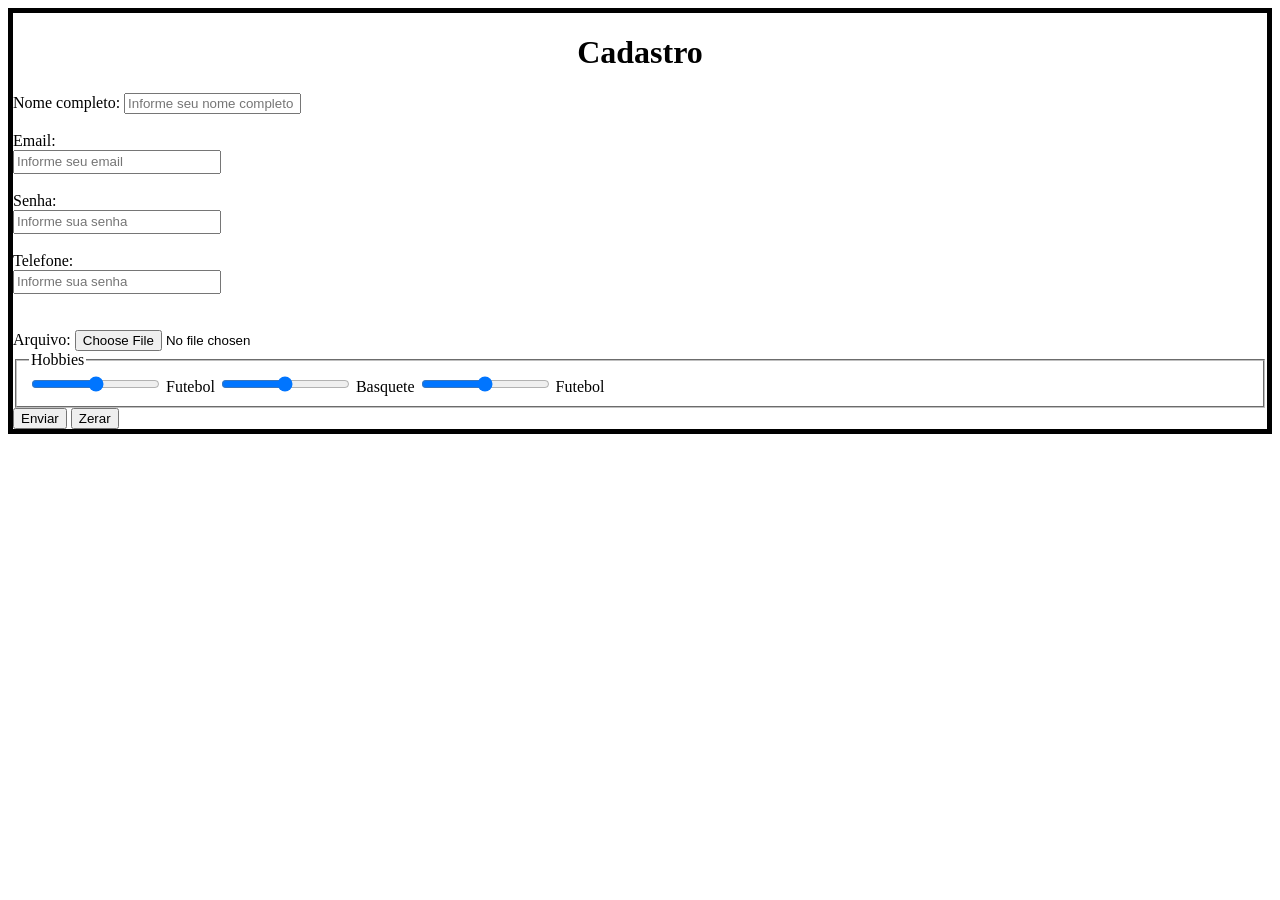
==== 04/01/index.html @ 2dff2fca "fhgfgfgfg" ====
<!DOCTYPE html>
<html lang="en">
  <head>
    <meta charset="UTF-8" />
    <meta name="viewport" content="width=device-width, initial-scale=1.0" />
    <title>Form</title>
    <link rel="stylesheet" href="style.css" />
  </head>
  <body>
    <div class="ll">
      <header class="kk">
        <h1>Cadastro</h1>
      </header>

      <form
        action="https://webhook.site/0cc63d27-891f-4ac3-a41b-8a992ba88721"
        method="post"
        enctype="multipart/form-data"
      >
        <label for="id_nome"
          >Nome completo:
          <input
            type="text"
            name="nome"
            id="id_nome"
            minlength="5"
            maxlength="200"
            placeholder="Informe seu nome completo"
            required
          />
          <br /> </label
        ><br />

        <!-- <input type="password" name="" id="" />
      <input type="email" name="" id="" />
      <input type="url" name="" id="" />
      <input type="tel" name="" id="" />
      <input type="data" name="" id="" /> -->
        <div class="ii">
          <label for="email">Email:</label>
          <input
            class="dd"
            type="email"
            id="email"
            name="email"
            placeholder="Informe seu email"
          /><br />

          <label for="senha">Senha:</label>
          <input
            class="dd"
            type="password"
            id="senha"
            name="senha"
            placeholder="Informe sua senha"
          /><br />

          <label for="telefone">Telefone:</label>
          <input
            class="dd"
            type="tel"
            id="telefone"
            name="telefone"
            placeholder="Informe sua senha"
          /><br />
        </div>
        <br />
        <label for="id_file">
          Arquivo:
          <input
            type="file"
            name="arquivo"
            id="id_file"
            accept=".jpg, .png, .pdf, .docx, .txt"
            required
          />
        </label>
        <br />

        <fieldset>
          <legend>Hobbies</legend>
          <label for="id_fut">
            <input
              type="range"
              name="hobbies"
              min="0"
              max="10"
              step="1"
              value="5"
              id="id_fut"
              value="futebol"
            />
            Futebol
          </label>

          <label for="id_fut">
            <input
              type="range"
              name="hobbies"
              min="0"
              max="10"
              step="1"
              value="5"
              id="id_basquete"
              value="futebol"
            />
            Basquete
          </label>

          <label for="id_fut">
            <input
              type="range"
              name="hobbies"
              min="0"
              max="10"
              step="1"
              value="5"
              id="id_fut"
              value="futebol"
            />
            Futebol
          </label>
        </fieldset>

        <div class="botoes">
          <button type="submit">Enviar</button>
          <button type="reset">Zerar</button>
        </div>
      </form>
    </div>
  </body>
</html>
---- 04/01/style.css ----
.kk {
  text-align: center;
}

.ll {
  border: solid 5px;
}

.ii {
  display: flex;
  flex-direction: column;
}

.dd {
  width: 200px;
  height: 18px;
}
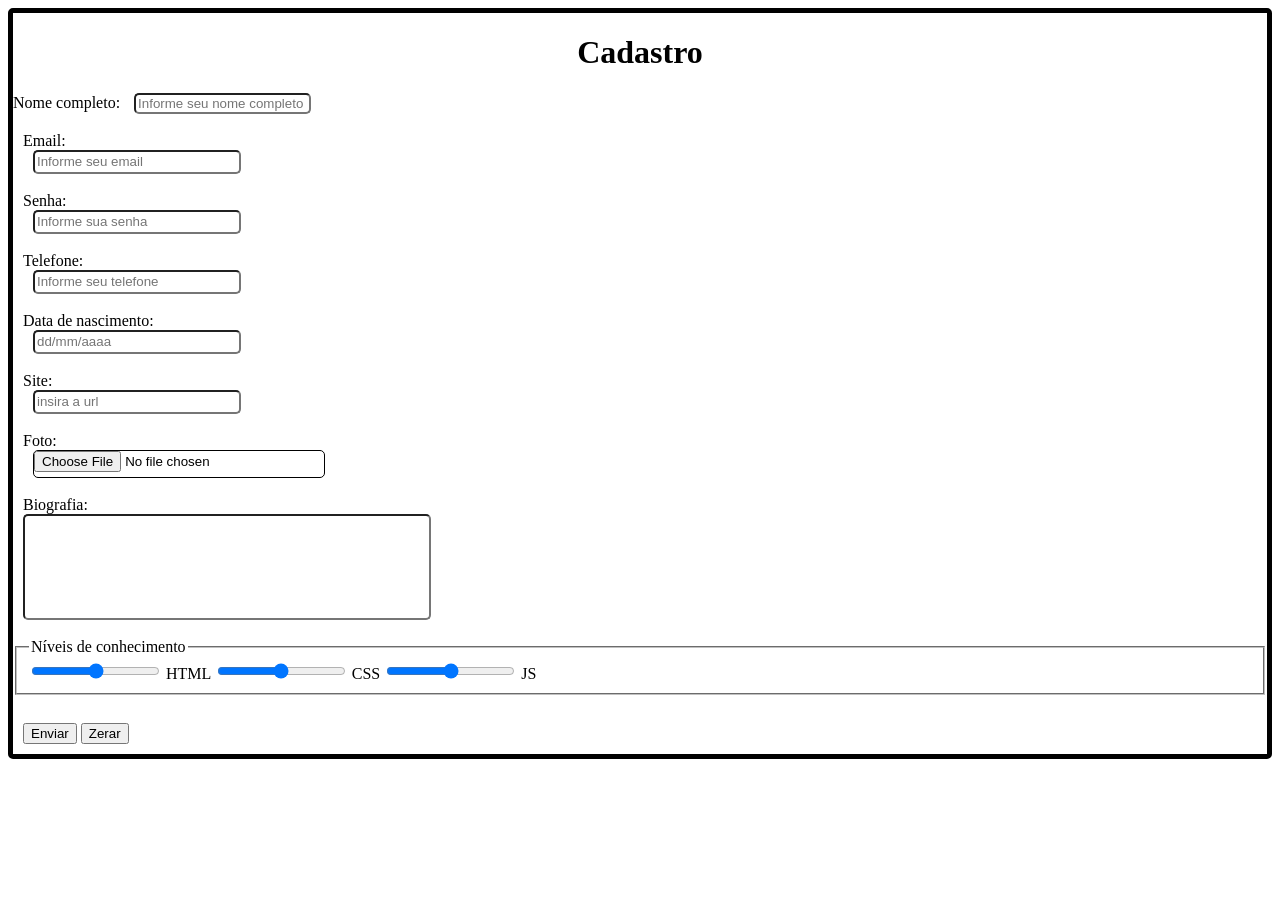
==== commit b932fc9f: "add a pasta 04" ====
--- a/04/01/index.html
+++ b/04/01/index.html
@@ -20,6 +20,7 @@
         <label for="id_nome"
           >Nome completo:
           <input
+            class="uu"
             type="text"
             name="nome"
             id="id_nome"
@@ -44,6 +45,7 @@
             id="email"
             name="email"
             placeholder="Informe seu email"
+            required
           /><br />
 
           <label for="senha">Senha:</label>
@@ -53,6 +55,7 @@
             id="senha"
             name="senha"
             placeholder="Informe sua senha"
+            required
           /><br />
 
           <label for="telefone">Telefone:</label>
@@ -61,25 +64,77 @@
             type="tel"
             id="telefone"
             name="telefone"
-            placeholder="Informe sua senha"
+            placeholder="Informe seu telefone"
+            required
           /><br />
-        </div>
-        <br />
-        <label for="id_file">
-          Arquivo:
+
+          <label for="telefone">Data de nascimento:</label>
           <input
+            class="dd"
+            type="tel"
+            id="telefone"
+            name="telefone"
+            placeholder="dd/mm/aaaa"
+            required
+          />
+
+          <br />
+
+          <label for="telefone">Site:</label>
+          <input
+            class="dd"
+            type="url"
+            id="site"
+            name="site"
+            placeholder="insira a url"
+            required
+          />
+
+          <br />
+
+          <label for="id_file">Foto:</label>
+
+          <input
+            class="ww"
             type="file"
-            name="arquivo"
-            id="id_file"
+            name="foto"
+            id="id_foto"
             accept=".jpg, .png, .pdf, .docx, .txt"
             required
           />
-        </label>
+
+          <br />
+
+          <label for="biografia">Biografia:</label>
+          <input
+            class="bb"
+            class="dd"
+            type="text"
+            id="biografia"
+            name="biografia"
+          />
+        </div>
         <br />
 
         <fieldset>
-          <legend>Hobbies</legend>
-          <label for="id_fut">
+          <legend>Níveis de conhecimento</legend>
+          <label for="id_html">
+            <input
+              class="pp"
+              type="range"
+              name="hobbies"
+              min="0"
+              max="10"
+              step="1"
+              value="5"
+              id="id_html"
+              value="html"
+              required
+            />
+            HTML
+          </label>
+
+          <label for="id_css">
             <input
               type="range"
               name="hobbies"
@@ -87,13 +142,14 @@
               max="10"
               step="1"
               value="5"
-              id="id_fut"
-              value="futebol"
+              id="id_css"
+              value="css"
+              required
             />
-            Futebol
+            CSS
           </label>
 
-          <label for="id_fut">
+          <label for="id_js">
             <input
               type="range"
               name="hobbies"
@@ -101,26 +157,14 @@
               max="10"
               step="1"
               value="5"
-              id="id_basquete"
-              value="futebol"
+              id="id_js"
+              value="5"
+              required
             />
-            Basquete
-          </label>
-
-          <label for="id_fut">
-            <input
-              type="range"
-              name="hobbies"
-              min="0"
-              max="10"
-              step="1"
-              value="5"
-              id="id_fut"
-              value="futebol"
-            />
-            Futebol
+            JS
           </label>
         </fieldset>
+        <br />
 
         <div class="botoes">
           <button type="submit">Enviar</button>
--- a/04/01/style.css
+++ b/04/01/style.css
@@ -1,17 +1,59 @@
 .kk {
   text-align: center;
+  border-radius: 5px;
 }
 
 .ll {
   border: solid 5px;
+  border-radius: 5px;
 }
 
 .ii {
   display: flex;
   flex-direction: column;
+  margin-left: 10px;
 }
 
 .dd {
   width: 200px;
   height: 18px;
+  margin-left: 10px;
+  border-radius: 5px;
 }
+
+.ww {
+  width: 290px;
+  height: 26px;
+  border: solid 0.5px;
+  margin-left: 10px;
+  border-radius: 5px;
+
+  display: flex;
+  flex-direction: row;
+  justify-items: center;
+  align-content: center;
+}
+
+.bb {
+  height: 100px;
+  width: 400px;
+
+  border-radius: 5px;
+
+  display: flex;
+  flex-direction: column;
+  justify-content: start;
+  align-content: start;
+  flex-wrap: nowrap;
+}
+
+.uu {
+  margin-left: 10px;
+  border-radius: 5px;
+}
+
+.botoes {
+  margin-left: 10px;
+  margin-top: 10px;
+  margin-bottom: 10px;
+}
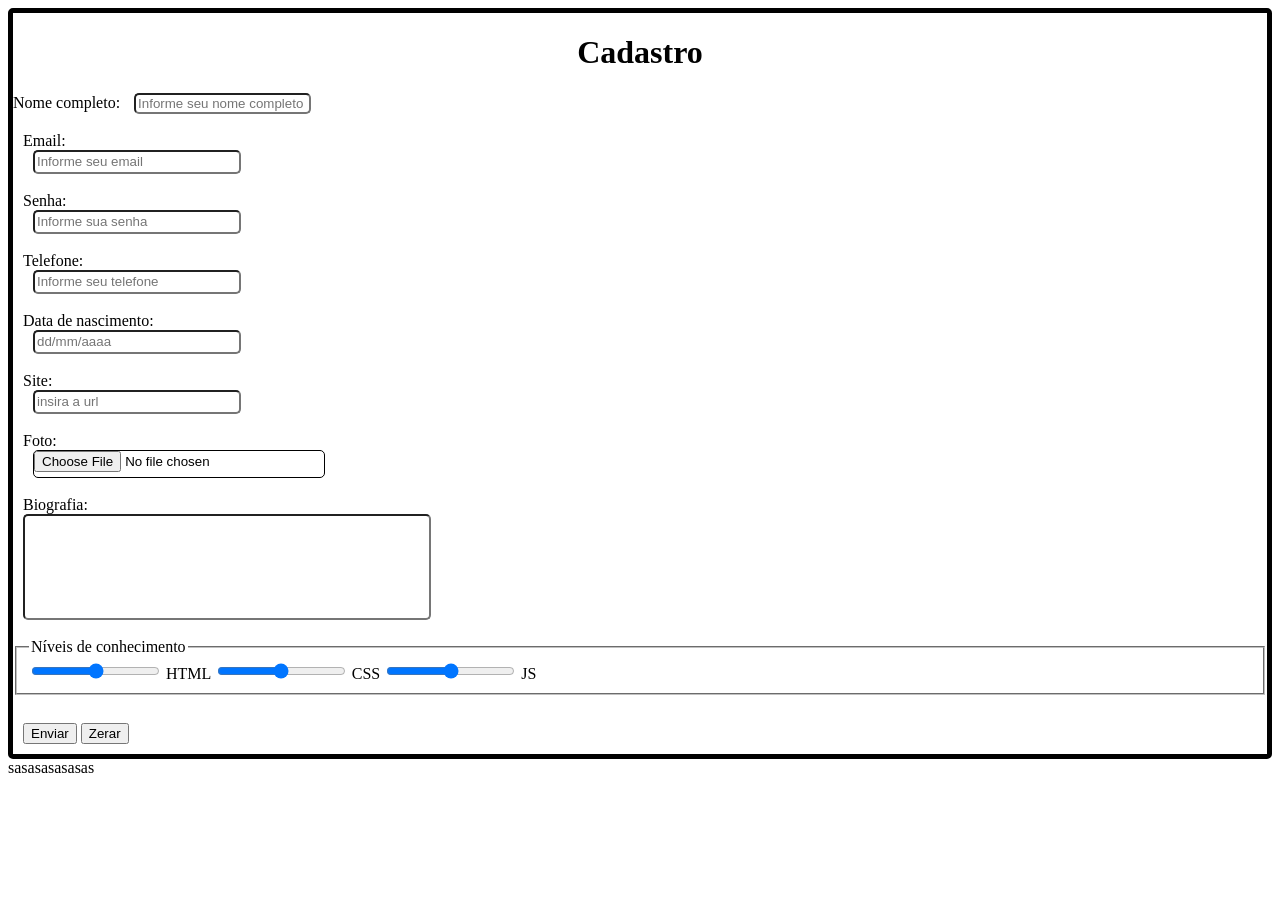
==== commit e1914760: "ajeitando os que nao deu certo" ====
--- a/04/01/index.html
+++ b/04/01/index.html
@@ -174,3 +174,4 @@
     </div>
   </body>
 </html>
+sasasasasasas
